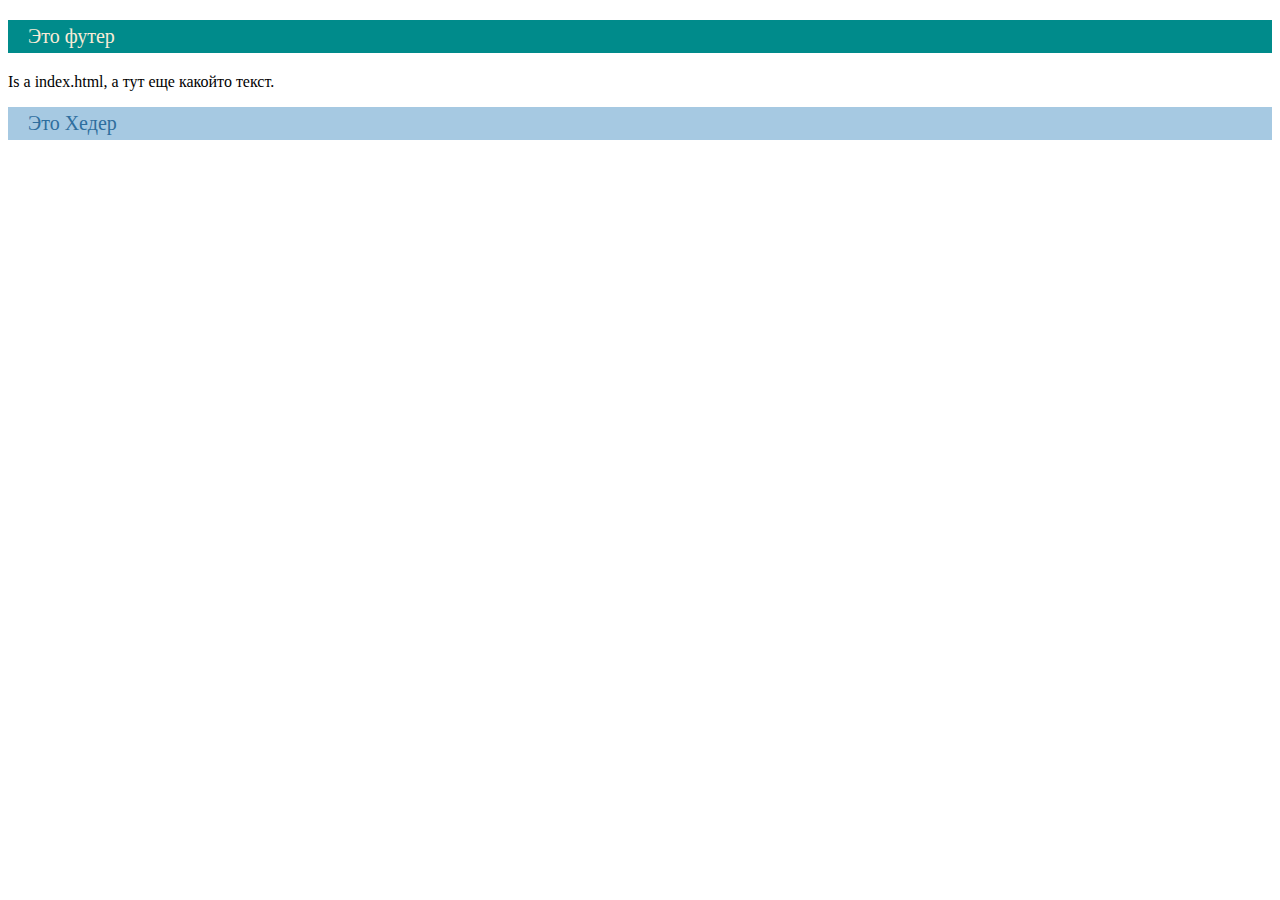
==== web/index.html @ a978692a "HW 15" ====
<!DOCTYPE html>
<head>
    <meta charset="UTF-8">
    <title>Курс Java SE + Web.</title>
    <link rel="stylesheet" href="css/style.css">
</head>
<body>
<footer>Это футер</footer>
<p>Is a index.html, а тут еще какойто текст.</p>
<header>Это Хедер</header>
</body>
</html>
---- web/css/style.css ----
header{
    background: no-repeat scroll 0 0 #A6C9E2;
    color: #2E6E9E;
    font-size: 20px;
    padding: 5px 20px;
}

footer{
    background: none repeat scroll 0 0 darkcyan;
    color: antiquewhite;
    font-size: 20px;
    padding: 5px 20px;
    margin: 20px 0;
}
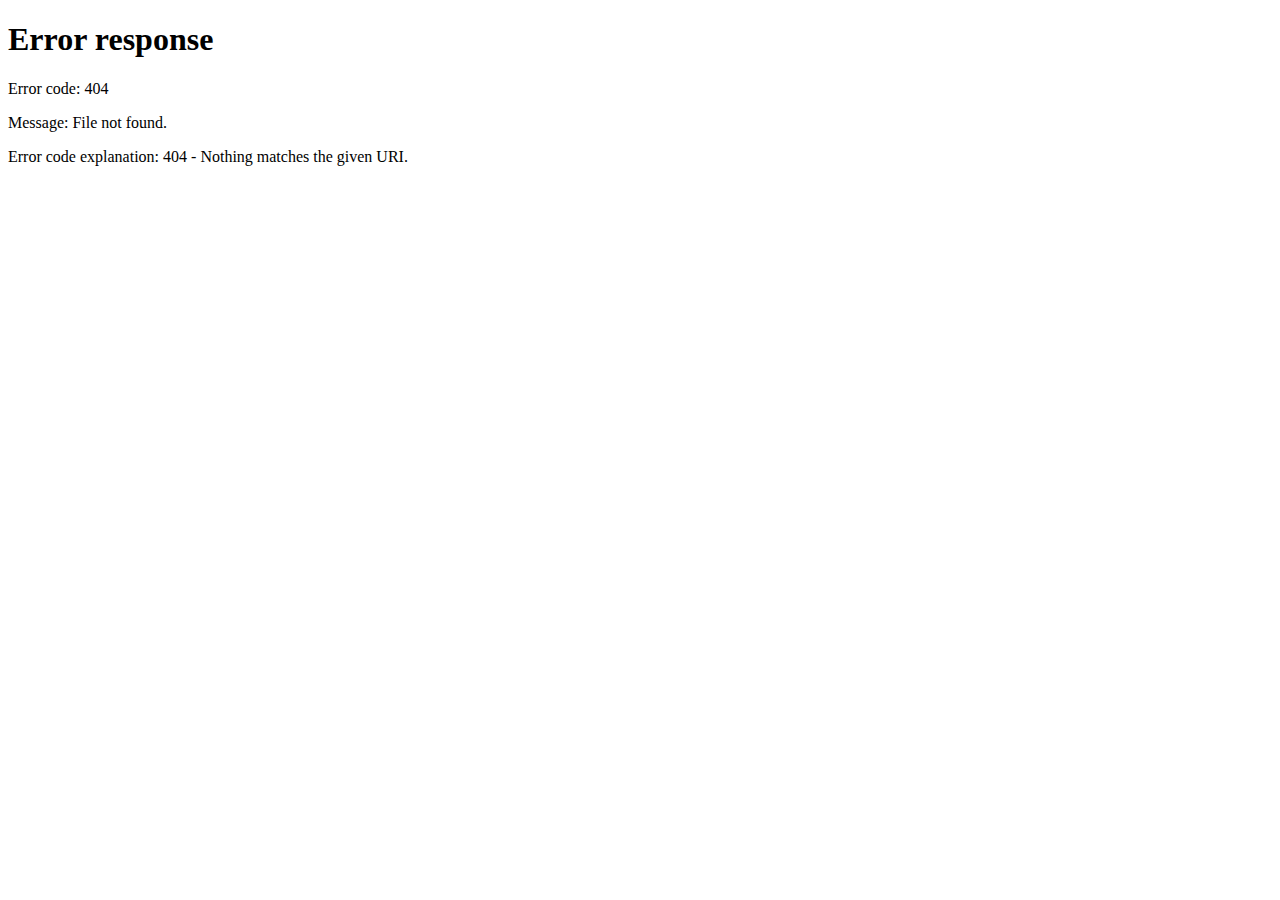
==== commit 51008aff: "HW 16 commit lesson" ====
--- a/web/index.html
+++ b/web/index.html
@@ -3,10 +3,11 @@
     <meta charset="UTF-8">
     <title>Курс Java SE + Web.</title>
     <link rel="stylesheet" href="css/style.css">
+    <meta http-equiv="refresh" content="0; url=resume">
 </head>
 <body>
-<footer>Это футер</footer>
-<p>Is a index.html, а тут еще какойто текст.</p>
-<header>Это Хедер</header>
+<footer></footer>
+<p align="center">База данных резюме.</p>
+<header></header>
 </body>
 </html>--- a/web/css/style.css
+++ b/web/css/style.css
@@ -11,4 +11,21 @@
     font-size: 20px;
     padding: 5px 20px;
     margin: 20px 0;
+}
+
+dl{
+    background: no-repeat scroll 0 0 #FAFAFA;
+    margin: 8px 0;
+    padding: 0;
+}
+
+dt{
+    display: inline-block;
+    width: 170px;
+}
+
+dd{
+    display: inline-block;
+    margin-left: 8px;
+    vertical-align: top;
 }